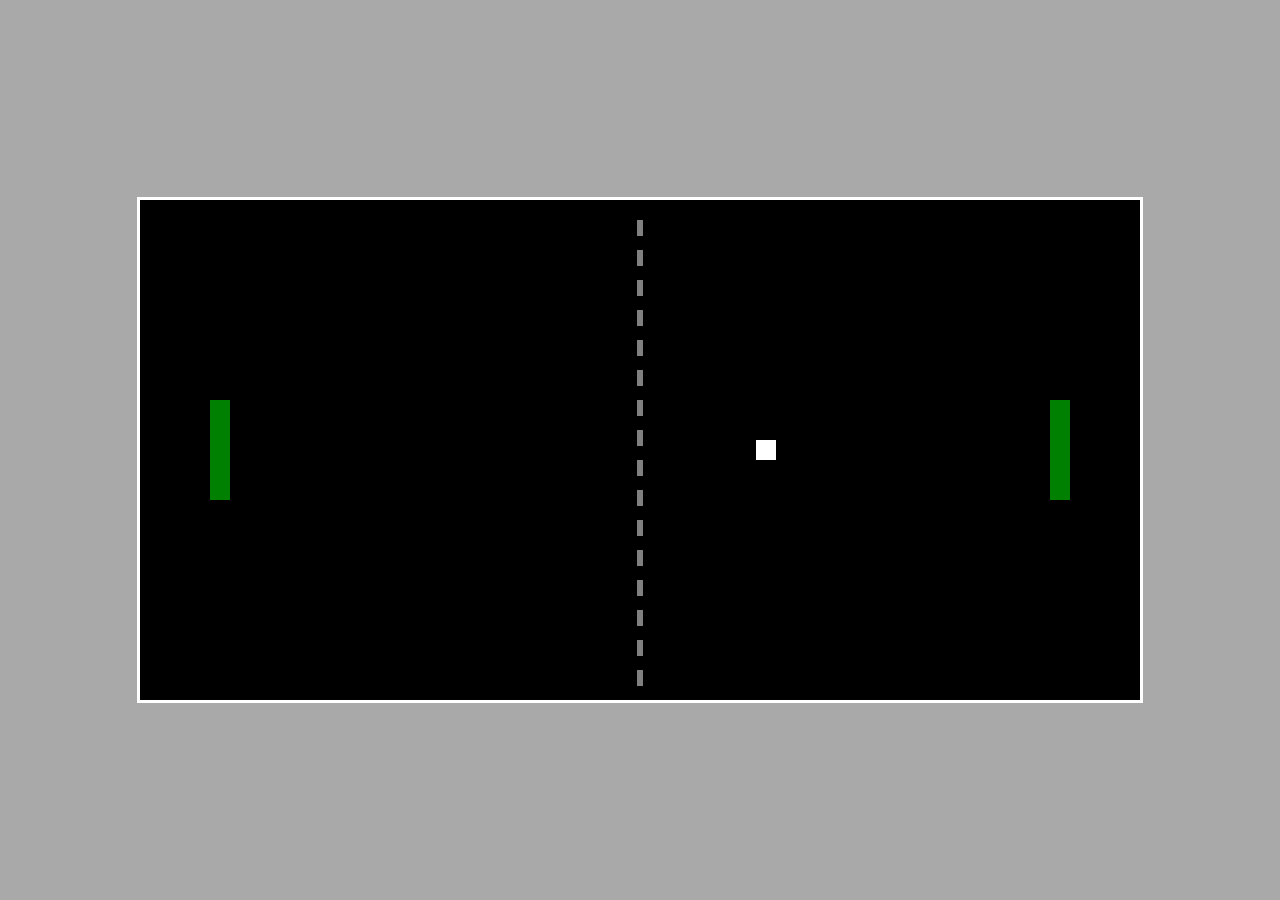
==== tenis.html @ e19de252 "dodanie ruchomych elementow" ====
<!DOCTYPE html>
<html lang="en">
<head>
    <meta charset="UTF-8">
    <meta name="viewport" content="width=device-width, initial-scale=1.0">
    <meta http-equiv="X-UA-Compatible" content="ie=edge">
    <title>Tenis gra w JS</title>
    <style>
        body{
            margin: 0;
            padding: 0;
            display: flex;
            align-items: center;
            justify-content: center;
            height: 100vh;
            background-color: darkgray;
        }
        canvas {
            border: 3px solid #fff;
        }
    </style>
</head>
<body>
    <canvas></canvas> 
    <script src="index.js"></script>
</body>
</html>
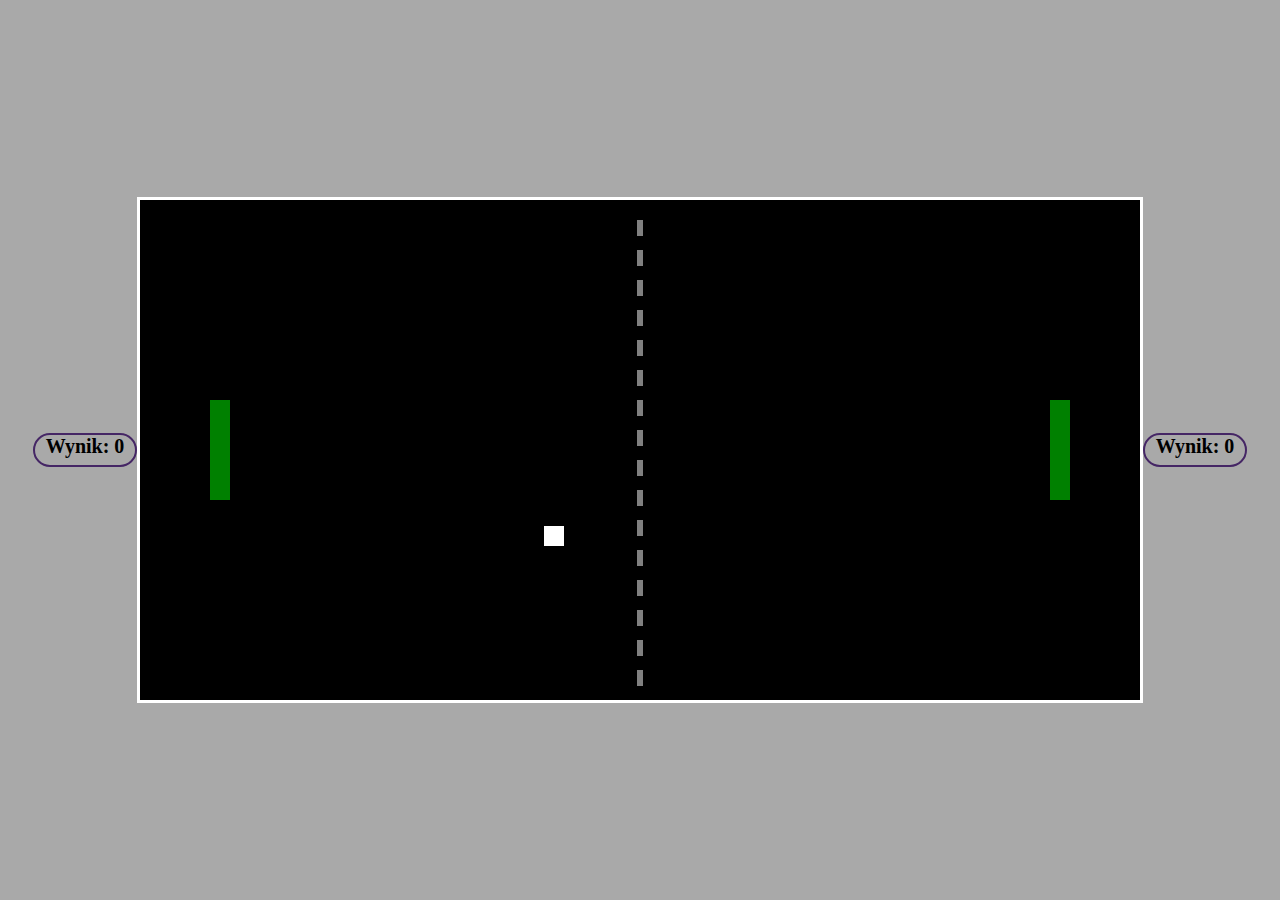
==== commit 27d08ca2: "zrobiona sztuczna inteligencja" ====
--- a/tenis.html
+++ b/tenis.html
@@ -18,10 +18,33 @@
         canvas {
             border: 3px solid #fff;
         }
+        .wyniki {
+            width: 100px;
+            height: 30px;
+            text-align: center;
+            font-size: 20px;
+            font-weight: 700;
+            border: 2px solid rgb(69, 38, 101);
+            border-radius: 20px;
+            
+        }
+        .wyniki2 {
+            width: 100px;
+            height: 30px;
+            text-align: center;
+            font-size: 20px;
+            font-weight: 700;
+            border: 2px solid rgb(69, 38, 101);
+            border-radius: 20px;
+        }
+        
     </style>
 </head>
 <body>
+    <div class="wyniki">Wynik: 0</div>
     <canvas></canvas> 
+    <div class="wyniki2">Wynik: 0</div>
     <script src="index.js"></script>
+    
 </body>
 </html>